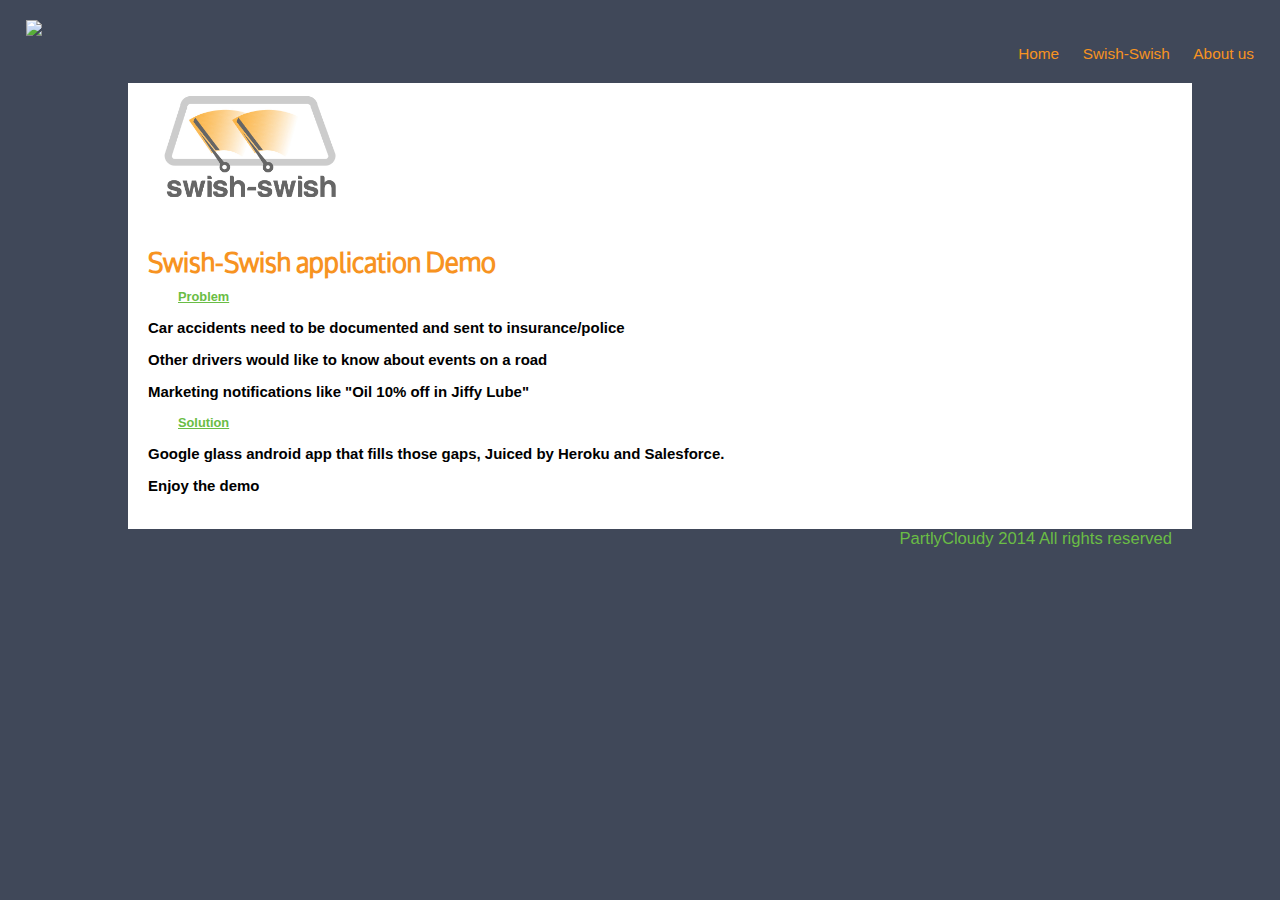
==== src/main/webapp/swishSwish.html @ 974b7077 "welcome page" ====
<!DOCTYPE html>
<html>
<head>

    <title>Welcome to PartlyCloudy</title>


    <meta charset="UTF-8">



    <meta name="viewport" content="width=device-width">

    <link href="static/partlycloudy/styles.css" rel="stylesheet" type="text/css">



<body>
<div id="container">

    <header>


        <img src="images/Logo1.png">

        <ul>
            <li><a href="static/partlycloudy/index.html">Home</a></li>
            <li><a href="static/partlycloudy/swishSwish.html">Swish-Swish</a></li>
            <li><a href="static/partlycloudy/aboutUs.html">About us</a></li>
        </ul>

    </header>


    <div id="container1">

        <img id="swish" src="static/partlycloudy/images/Logo%20Swish%20Swish.jpg" alt="Logo SwishSwish">
        <h1>Swish-Swish application Demo</h1>

 <h2>Problem</h2>

<h3>Car accidents need to be documented and sent to insurance/police
<h3>Other drivers would like to know about events on a road
<h3>Marketing notifications like "Oil 10% off in Jiffy Lube"


<h2>Solution<h2>

<h3>Google glass android app that fills those gaps, Juiced by Heroku and Salesforce.

<h3>Enjoy the demo
    </div>

</div>

<footer>
    PartlyCloudy 2014 All rights reserved
</footer>
</body>
</html>
---- src/main/webapp/static/partlycloudy/styles.css ----
@font-face {
    font-family: "Oxygen";
    src: url(fonts/Oxygen.otf) format("opentype");
}

body{

    background-color:#404859;
    font-family:"Helvetica Neue Light",sans-serif ;
    font-size: 0.8em;
    margin: 0;

}

header {
    background-color: #404859;
    width: 100%;
    height: 70px;
    padding-bottom: 1%;
}

header img {
    width: 12%;
    float: left;
    margin: 20px 0 0 2%;

}

h1 {color:#F79321;

    font-family:  "Oxygen", sans-serif;
    margin-bottom: 0;

    margin-top: 2%;

}

h2 {font-size: 1em;
    text-decoration: underline;
    color: #6ABD45;
    margin-left: 30px;
    margin-top: 0;


}

p {
    color: white;
    font-size: 1.5em;
}

 ul{
    margin: 0;
    float: right;
    padding: 45px 16px 0 16px;
    text-align: left;
}

 li{
    display: inline;
    background-color: #404859;
    color: #F79321;
    font-size: 120%;
}

a:link {
     color: #F79321;
    text-decoration: none;
    padding: 0 10px;
 }

 li a:hover {
     color: yellow;
 }

  a:visited {
    text-decoration: none;
    background-color:#404859;
    color:#6ABD45;

}

#container {
    width: 100%;
}

#banner {
    width: 100%;
}

#container1 {
    width: 80%;
    margin-left: 10%;
    padding: 0 20px 20px 20px;
    background-color: white;
    overflow: hidden;
}

#container1 p{
    color: #404859;
}

#swish {
    width: 20%;
}
footer {
    width: 80%;
    margin-left: 10%;
    padding: 0 0 20px 20px;
    background-color: #404859;
    color: #6ABD45;
    height: 50px;
    font-size: 1.3em;
    text-align: right;

}
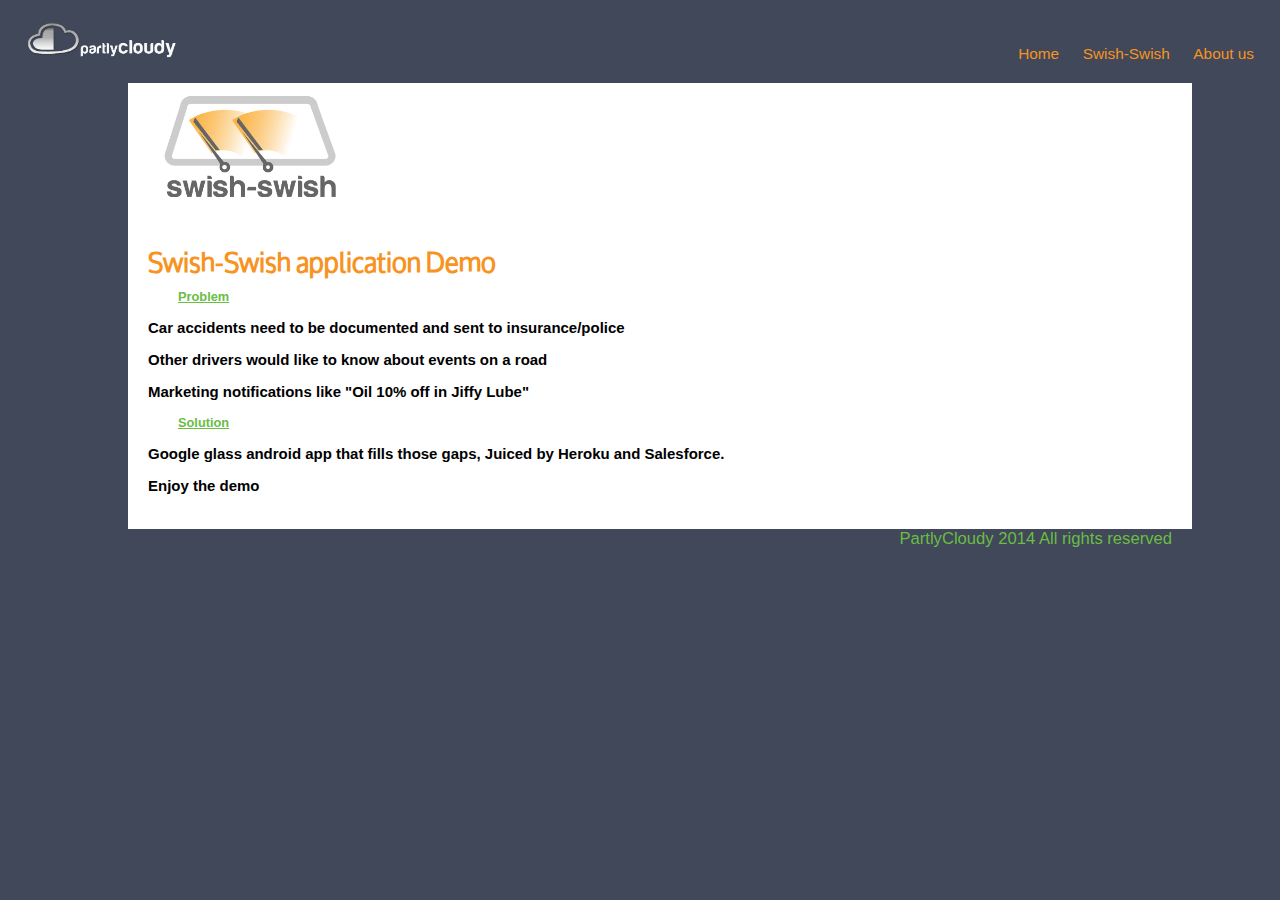
==== commit 784e7466: "fixing the logo" ====
--- a/src/main/webapp/swishSwish.html
+++ b/src/main/webapp/swishSwish.html
@@ -21,7 +21,7 @@
     <header>
 
 
-        <img src="images/Logo1.png">
+        <img src="static/partlycloudy/images/Logo1.png">
 
         <ul>
             <li><a href="static/partlycloudy/index.html">Home</a></li>
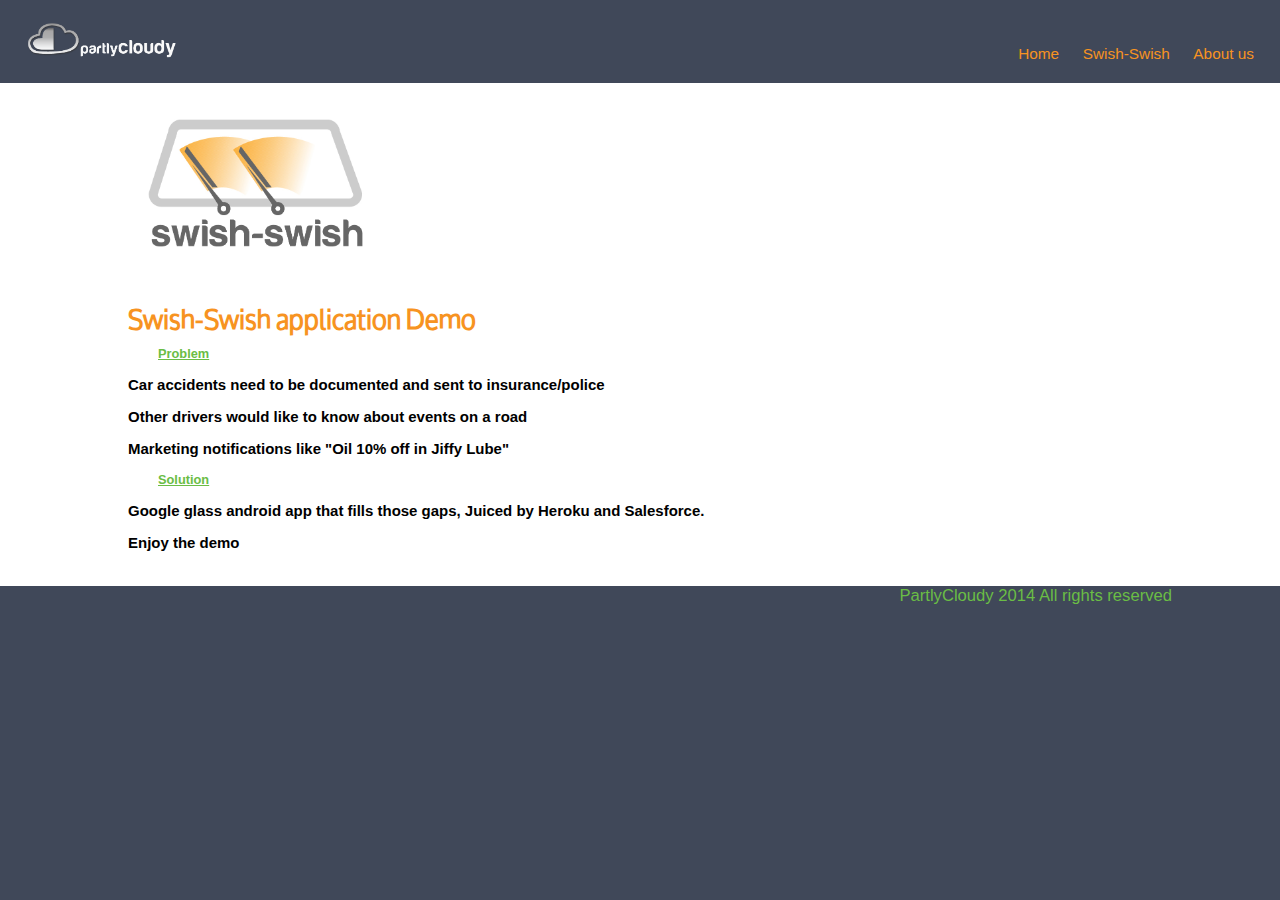
==== commit a4455de7: "adding vide to the site" ====
--- a/src/main/webapp/swishSwish.html
+++ b/src/main/webapp/swishSwish.html
@@ -53,6 +53,11 @@
 
 </div>
 
+<div style="position:absolute; top:500px; left:1000px;">
+<iframe width="560" height="315" src="//www.youtube.com/embed/VT068871jh0" frameborder="0" allowfullscreen></iframe>
+
+</div>
+
 <footer>
     PartlyCloudy 2014 All rights reserved
 </footer>
--- a/src/main/webapp/static/partlycloudy/styles.css
+++ b/src/main/webapp/static/partlycloudy/styles.css
@@ -1,116 +1,118 @@
-@font-face {
-    font-family: "Oxygen";
-    src: url(fonts/Oxygen.otf) format("opentype");
-}
-
-body{
-
-    background-color:#404859;
-    font-family:"Helvetica Neue Light",sans-serif ;
-    font-size: 0.8em;
-    margin: 0;
-
-}
-
-header {
-    background-color: #404859;
-    width: 100%;
-    height: 70px;
-    padding-bottom: 1%;
-}
-
-header img {
-    width: 12%;
-    float: left;
-    margin: 20px 0 0 2%;
-
-}
-
-h1 {color:#F79321;
-
-    font-family:  "Oxygen", sans-serif;
-    margin-bottom: 0;
-
-    margin-top: 2%;
-
-}
-
-h2 {font-size: 1em;
-    text-decoration: underline;
-    color: #6ABD45;
-    margin-left: 30px;
-    margin-top: 0;
-
-
-}
-
-p {
-    color: white;
-    font-size: 1.5em;
-}
-
- ul{
-    margin: 0;
-    float: right;
-    padding: 45px 16px 0 16px;
-    text-align: left;
-}
-
- li{
-    display: inline;
-    background-color: #404859;
-    color: #F79321;
-    font-size: 120%;
-}
-
-a:link {
-     color: #F79321;
-    text-decoration: none;
-    padding: 0 10px;
- }
-
- li a:hover {
-     color: yellow;
- }
-
-  a:visited {
-    text-decoration: none;
-    background-color:#404859;
-    color:#6ABD45;
-
-}
-
-#container {
-    width: 100%;
-}
-
-#banner {
-    width: 100%;
-}
-
-#container1 {
-    width: 80%;
-    margin-left: 10%;
-    padding: 0 20px 20px 20px;
-    background-color: white;
-    overflow: hidden;
-}
-
-#container1 p{
-    color: #404859;
-}
-
-#swish {
-    width: 20%;
-}
-footer {
-    width: 80%;
-    margin-left: 10%;
-    padding: 0 0 20px 20px;
-    background-color: #404859;
-    color: #6ABD45;
-    height: 50px;
-    font-size: 1.3em;
-    text-align: right;
-
+@font-face {
+    font-family: "Oxygen";
+    src: url(fonts/Oxygen.otf) format("opentype");
+}
+
+body{
+
+    background-color:#404859;
+    font-family:"Helvetica Neue Light",sans-serif ;
+    font-size: 0.8em;
+    margin: 0;
+
+}
+
+header {
+    background-color: #404859;
+    width: 100%;
+    height: 70px;
+    padding-bottom: 1%;
+}
+
+header img {
+    width: 12%;
+    float: left;
+    margin: 20px 0 0 2%;
+
+}
+
+h1 {color:#F79321;
+
+    font-family:  "Oxygen", sans-serif;
+    margin-bottom: 0;
+
+    margin-top: 2%;
+
+}
+
+h2 {font-size: 1em;
+    text-decoration: underline;
+    color: #6ABD45;
+    margin-left: 30px;
+    margin-top: 0;
+
+
+}
+
+p {
+    color: white;
+    font-size: 1.5em;
+}
+
+ ul{
+    margin: 0;
+    float: right;
+    padding: 45px 16px 0 16px;
+    text-align: left;
+}
+
+ li{
+    display: inline;
+    background-color: #404859;
+    color: #F79321;
+    font-size: 120%;
+}
+
+a:link {
+     color: #F79321;
+    text-decoration: none;
+    padding: 0 10px;
+ }
+
+ li a:hover {
+     color: yellow;
+ }
+
+  a:visited {
+    text-decoration: none;
+    background-color:#404859;
+    color:#6ABD45;
+
+}
+
+#container {
+    width: 100%;
+}
+
+#banner {
+    width: 100%;
+}
+
+#container1 {
+    width: 100%;
+    padding-left: 10%;
+	padding-right: 10%;
+	padding-top:20px;
+	padding-bottom:20px;
+    background-color: white;
+    overflow: hidden;
+}
+
+#container1 p{
+    color: #404859;
+}
+
+#swish {
+    width: 20%;
+}
+footer {
+    width: 80%;
+    margin-left: 10%;
+    padding: 0 0 20px 20px;
+    background-color: #404859;
+    color: #6ABD45;
+    height: 50px;
+    font-size: 1.3em;
+    text-align: right;
+
 }